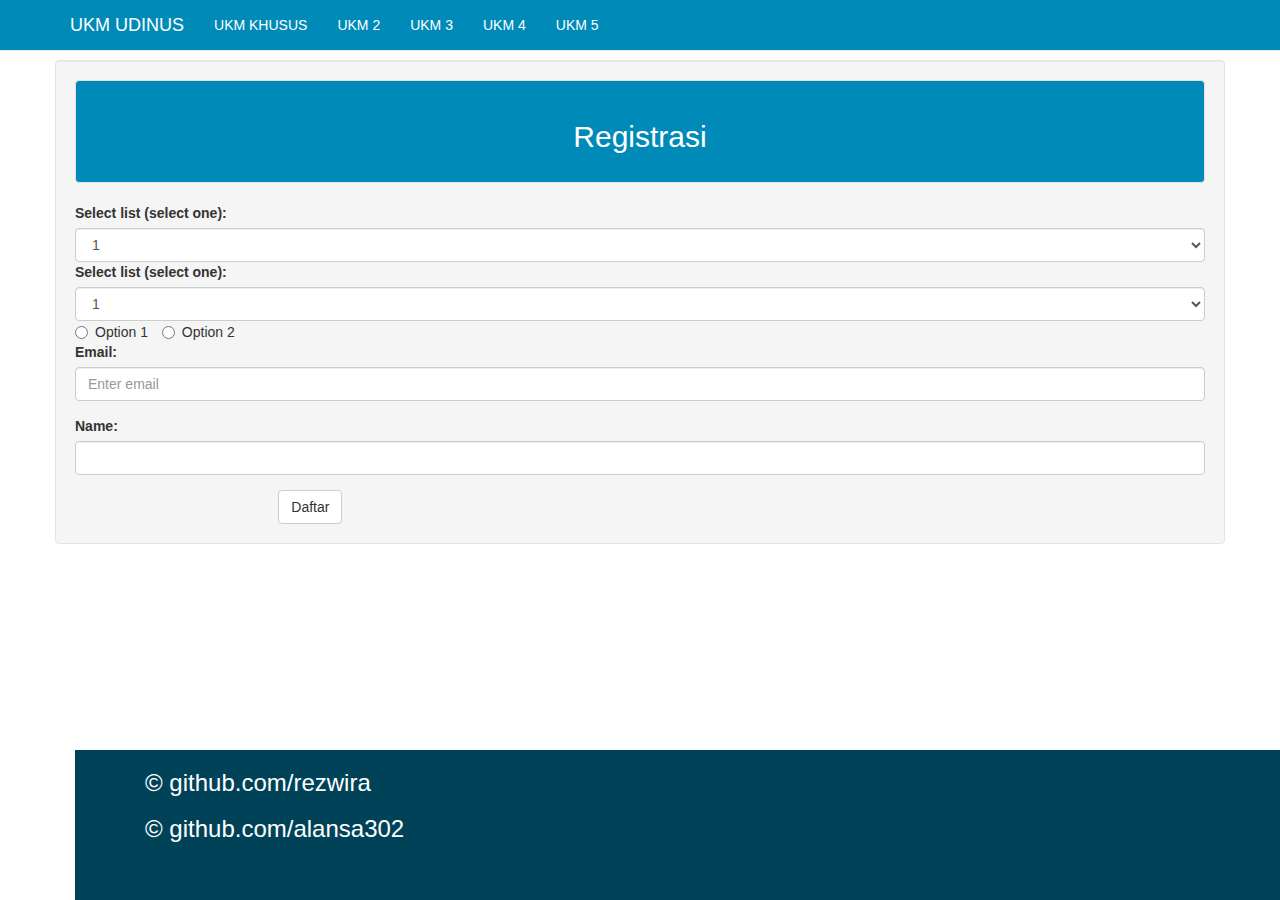
==== registrasi.html @ b9c87802 "update" ====
<!DOCTYPE html>
<html lang="en">
<head>

<title>Pendaftaran Online UKM UDINUS </title>
<meta charset ="utf-8">
<meta name="viewport" content"width="device-width, intial-scale=1">
<link rel="stylesheet" href="css/bootstrap.min.css">
<script src ="js/jquery.min.js">  </script>
<script src="js/bootstrap.min.js"></script>
<link rel="stylesheet" href="css/tambahan.css">
<style>

.navbar {
background-color :#008AB8;
}
 .navbar li a, .navbar .navbar-brand {
      color: #fff !important;
}
.navbar-nav li a:hover, .navbar-nav li.active a {
      color: #008AB8 !important;
      background-color: #fff !important;
 }
 .jumbotron{
		background-color:#008AB8;
		color: #fff;
		padding: 50px 25px;
		
 }

.navbar-bottom {
  position: absolute;
  width:200px;
  height: 160px;
  background-color: #008AB8;
}
.col-sm
{
 color: #fff;
}
.carousel-inner > .item > img,
  .carousel-inner > .item > a > img {
      width: 70%;
      margin: auto;
  }

</style>

</head>
<body>


<nav class="navbar navbar-default navbar-fixed-top" > <!--akan ditambahkan : navbar-fixed-top -->
<div class="container">
	<div class="navbar-header">
	<a class="navbar-brand"href="#">UKM UDINUS</a> <!-- header -->
</div>
<div>
	<ul class="nav navbar-nav">
		
		<li><a herf="#">UKM KHUSUS</a></li>
		<li><a herf="#">UKM 2</a></li>
		<li><a herf="#">UKM 3</a></li>
		<li><a herf="#">UKM 4</a></li>
		<li><a herf="#">UKM 5</a></li>
	</ul>
</div>
</div>
</nav>


   
<div class="container tengah " >


<div class="row well">
<div class="well" style="background-color:#008AB8" >
	
	<div class=col-sm>
		<h2 class="text-center">Registrasi</h3>
	</div>
	
</div>
<form role="form">
    <div class="form-group">
      <label for="sel1">Select list (select one):</label>
      <select class="form-control" id="sel1">
        <option>1</option>
        <option>2</option>
        <option>3</option>
        <option>4</option>
      </select>
	  <form role="form">
    <div class="form-group">
      <label for="sel1">Select list (select one):</label>
      <select class="form-control" id="sel1">
        <option>1</option>
        <option>2</option>
        <option>3</option>
        <option>4</option>
      </select>
	  
	  <form role="form">
    <label class="radio-inline">
      <input type="radio" name="optradio">Option 1
    </label>
    <label class="radio-inline">
      <input type="radio" name="optradio">Option 2
    </label>
   
  </form>
	  
    <div class="form-group">
      <label for="email">Email:</label>
      <input type="email" class="form-control" id="email" placeholder="Enter email">
    </div>
  <div class="form-group">
      <label for="usr">Name:</label>
      <input type="text" class="form-control" id="usr">
    </div>
	<div class="form-group">        
      <div class="col-sm-offset-2 col-sm-10">
        <button type="submit" class="btn btn-default">Daftar</button>
      </div>

 
      </div>
	
	
	
	  
	  

</div>



  <footer class="footer" style="background-color:#004359">
      <div class="container ">
        <h3>&copy github.com/rezwira</h3>
		<h3>&copy github.com/alansa302</h3>
		
      </div>
    </footer>
	  
 
</body>

</html>
---- css/tambahan.css ----
/* Sticky footer styles
-------------------------------------------------- */
html {
  position: relative;
  min-height: 100%;
}
body {
  /* Margin bottom by footer height */
  margin-bottom: 150px;
}
.footer {
  position: absolute;
  bottom: 0px;
  width: 100%;
  /* Set the fixed height of the footer here */
  height: 150px;
  background-color: #f5f5f5;
  color:#fff;
}


/* Custom page CSS
-------------------------------------------------- */
/* Not required for template or sticky footer method. */

body > .container {
  padding: 60px 15px 0;
  
}
.container .text-muted {
  margin: 20px 0;
  
}

.footer > .container {
  padding-right: 15px;
  padding-left: 15px;
}

code {
  font-size: 80%;
}

/* MARKETING CONTENT
-------------------------------------------------- */

/* Center align the text within the three columns below the carousel */
.tengah .col-lg-4 {
  margin-bottom: 20px;
  text-align: center;
}
.tengah h2 {
  font-weight: normal;
}
.tengah .col-lg-4 p {
  margin-right: 10px;
  margin-left: 10px;
}

.tengah .col-cent {
  margin-bottom: 20px;
  text-align: center;
}
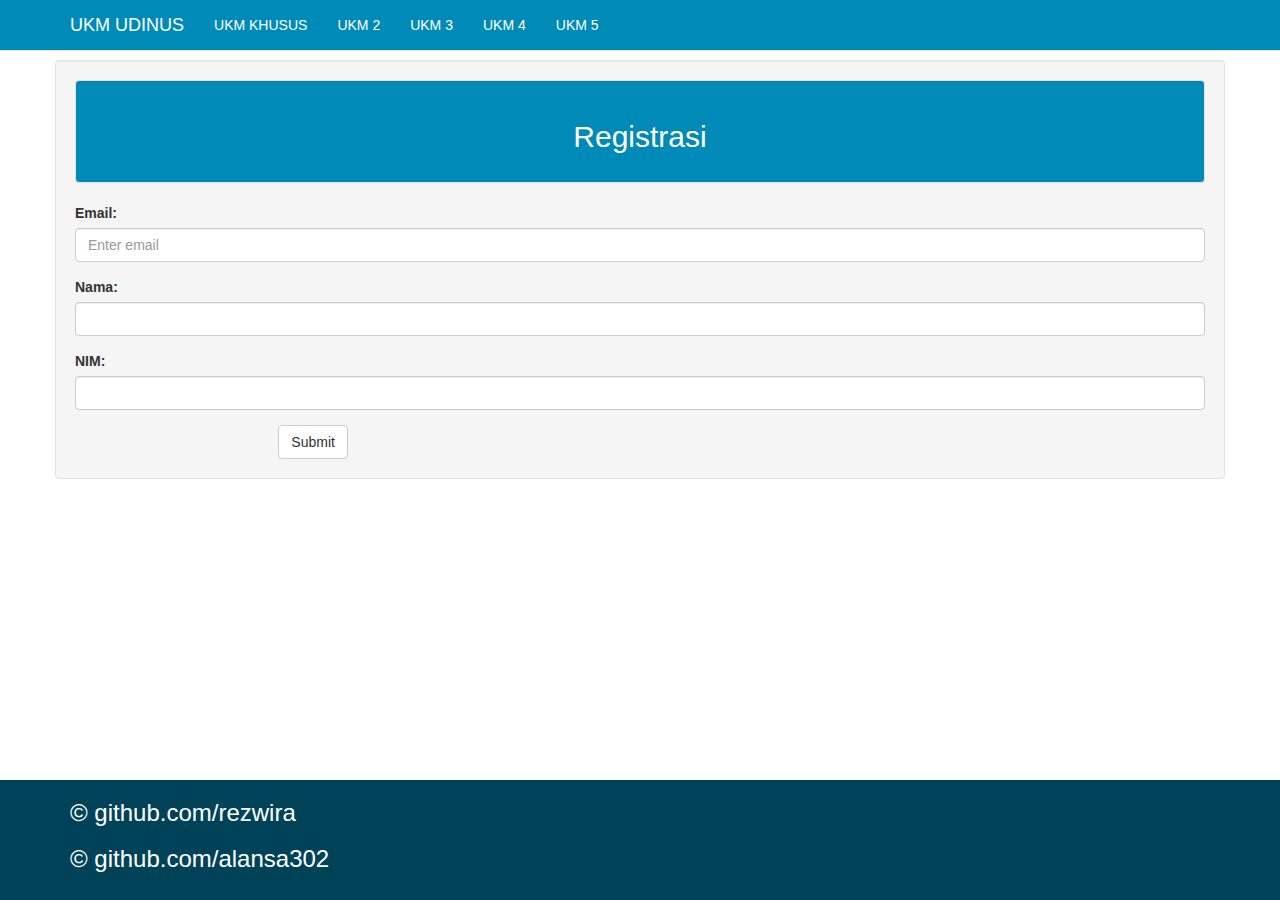
==== commit 7aeec849: "penambahan page" ====
--- a/registrasi.html
+++ b/registrasi.html
@@ -83,51 +83,26 @@
 </div>
 <form role="form">
     <div class="form-group">
-      <label for="sel1">Select list (select one):</label>
-      <select class="form-control" id="sel1">
-        <option>1</option>
-        <option>2</option>
-        <option>3</option>
-        <option>4</option>
-      </select>
-	  <form role="form">
-    <div class="form-group">
-      <label for="sel1">Select list (select one):</label>
-      <select class="form-control" id="sel1">
-        <option>1</option>
-        <option>2</option>
-        <option>3</option>
-        <option>4</option>
-      </select>
-	  
-	  <form role="form">
-    <label class="radio-inline">
-      <input type="radio" name="optradio">Option 1
-    </label>
-    <label class="radio-inline">
-      <input type="radio" name="optradio">Option 2
-    </label>
-   
-  </form>
-	  
-    <div class="form-group">
       <label for="email">Email:</label>
       <input type="email" class="form-control" id="email" placeholder="Enter email">
     </div>
-  <div class="form-group">
-      <label for="usr">Name:</label>
+	<div class="form-group">
+      <label for="usr">Nama:</label>
       <input type="text" class="form-control" id="usr">
     </div>
+	<div class="form-group">
+      <label for="usr">NIM:</label>
+      <input type="text" class="form-control" id="usr">
+    </div>
+</form>
+	
 	<div class="form-group">        
       <div class="col-sm-offset-2 col-sm-10">
-        <button type="submit" class="btn btn-default">Daftar</button>
+        <button type="submit" class="btn btn-default">Submit</button>
       </div>
+</div>
 
- 
       </div>
-	
-	
-	
 	  
 	  
 
--- a/css/tambahan.css
+++ b/css/tambahan.css
@@ -13,9 +13,10 @@
   bottom: 0px;
   width: 100%;
   /* Set the fixed height of the footer here */
-  height: 150px;
+  height: 120px;
   background-color: #f5f5f5;
   color:#fff;
+  
 }
 
 
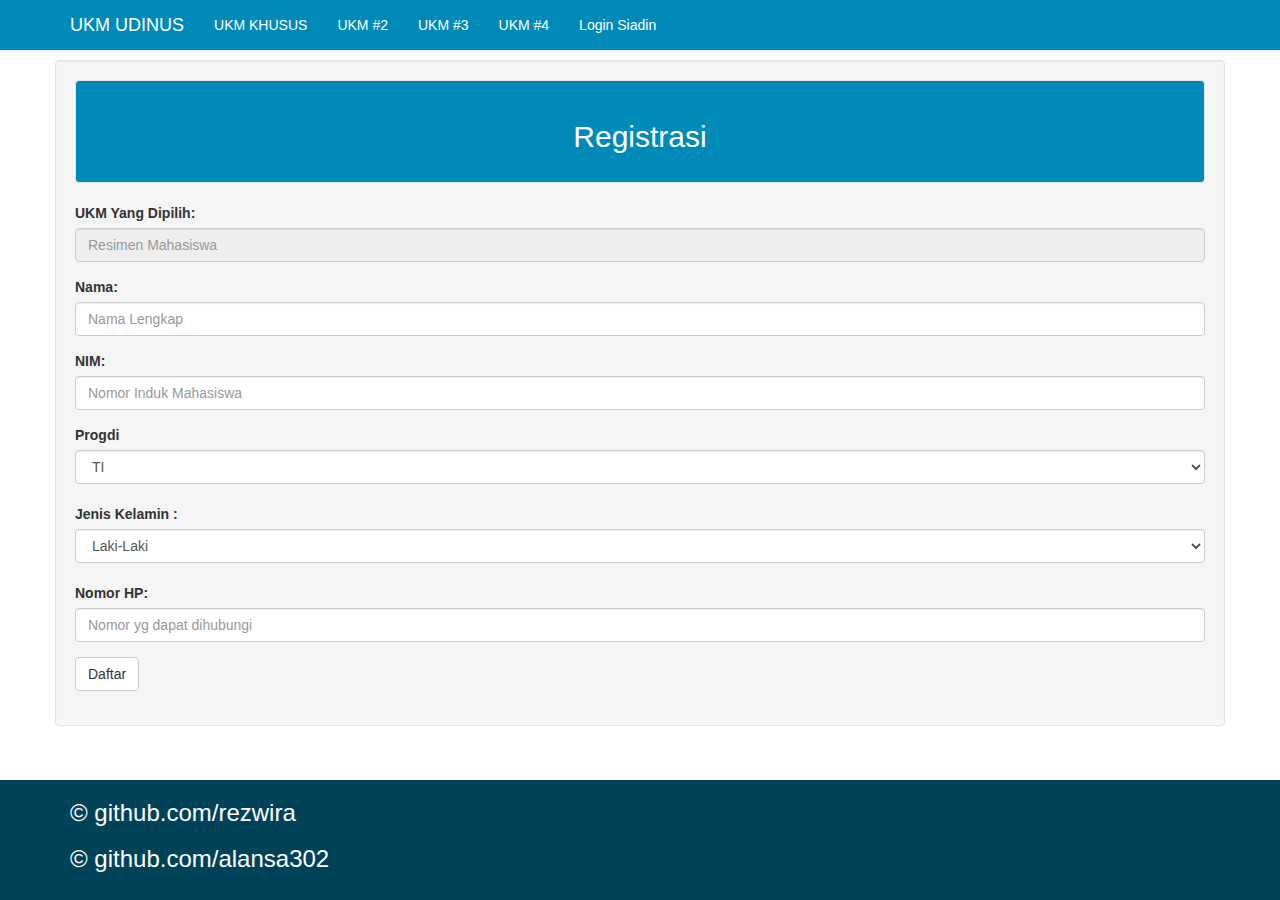
==== commit a8f202f5: "*update" ====
--- a/registrasi.html
+++ b/registrasi.html
@@ -53,16 +53,16 @@
 <nav class="navbar navbar-default navbar-fixed-top" > <!--akan ditambahkan : navbar-fixed-top -->
 <div class="container">
 	<div class="navbar-header">
-	<a class="navbar-brand"href="#">UKM UDINUS</a> <!-- header -->
+	<a class="navbar-brand"href="F:\WEB\proyek_pronet\index.html">UKM UDINUS</a> <!-- header -->
 </div>
 <div>
 	<ul class="nav navbar-nav">
 		
-		<li><a herf="#">UKM KHUSUS</a></li>
-		<li><a herf="#">UKM 2</a></li>
-		<li><a herf="#">UKM 3</a></li>
-		<li><a herf="#">UKM 4</a></li>
-		<li><a herf="#">UKM 5</a></li>
+		<li><a herf="F:\WEB\proyek_pronet\ukm_a.html">UKM KHUSUS</a></li>
+		<li><a herf="#">UKM #2</a></li>
+		<li><a herf="#">UKM #3</a></li>
+		<li><a herf="#">UKM #4</a></li>
+		<li><a herf="#">Login Siadin</a></li>
 	</ul>
 </div>
 </div>
@@ -81,33 +81,66 @@
 	</div>
 	
 </div>
-<form role="form">
-    <div class="form-group">
-      <label for="email">Email:</label>
-      <input type="email" class="form-control" id="email" placeholder="Enter email">
+
+	<div class="form-group">
+     
+	 <div class="form-group">
+      <label >UKM Yang Dipilih:</label>
+      <input type="text" class="form-control" placeholder="Resimen Mahasiswa" id="usr"disabled>
     </div>
 	<div class="form-group">
-      <label for="usr">Nama:</label>
-      <input type="text" class="form-control" id="usr">
+      <label >Nama:</label>
+      <input type="text" class="form-control" placeholder="Nama Lengkap" id="usr">
     </div>
 	<div class="form-group">
       <label for="usr">NIM:</label>
-      <input type="text" class="form-control" id="usr">
+      <input type="text" class="form-control" placeholder="Nomor Induk Mahasiswa" id="usr">
     </div>
-</form>
+	<div >
+	<label  for="jurausan">Progdi</label>
+      <select class="form-control" id="jk" >
+	  
+        <option>TI</option>
+        <option>SI</option>
+		<option>DKV</option>
+        <option>FKES</option>
+		<option>TEKNIK</option>
+        <option>....</option>
+        
+      </select>
+	  </div>
+	  <br>
+	<div >
+	<label  for="jk">Jenis Kelamin :</label>
+      <select class="form-control" id="jk" >
+	  
+        <option >Laki-Laki</option>
+        <option>Perempuan</option>
+        
+      </select>
+	  </div>
+	  
+	  <br>
+	<div class="form-group">
+      <label for="usr">Nomor HP:</label>
+      <input type="text" class="form-control" placeholder="Nomor yg dapat dihubungi" id="usr">
+    </div>
+
 	
-	<div class="form-group">        
-      <div class="col-sm-offset-2 col-sm-10">
-        <button type="submit" class="btn btn-default">Submit</button>
+     
+	
+<div class="form-group">        
+      <div >
+        <button type="submit" class="btn btn-default">Daftar</button>
       </div>
 </div>
 
-      </div>
+</div>
 	  
 	  
 
 </div>
-
+</div>
 
 
   <footer class="footer" style="background-color:#004359">
